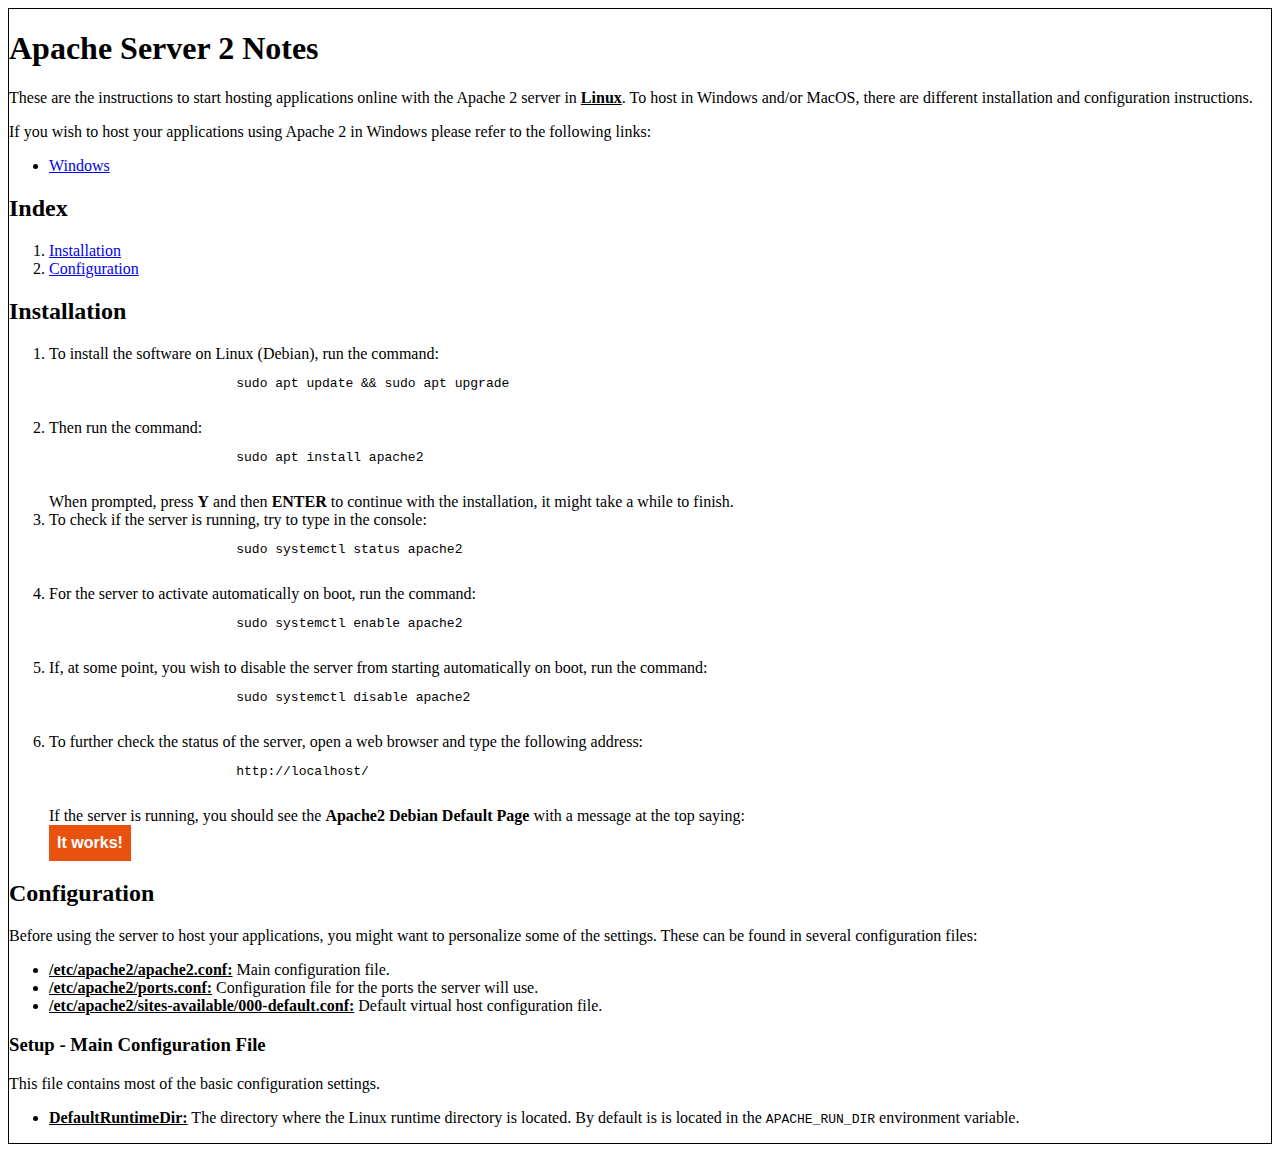
==== Apache2/installation.html @ 88843dd7 "Added a basic style to the application." ====
<!DOCTYPE html>
<html lang="en">

<head>
    <meta charset="UTF-8">
    <meta name="viewport" content="width=device-width, initial-scale=1.0">
    <title>Apache 2 Server - Notes</title>
</head>
<style>
    .main {
        border: 1px solid black;
        margin: 0 auto;
        max-width: 1800px;
    }

    .it-works {
        background-color: #E9510E;
        color: white;
        font-family: 'Arial', 'sans-serif';
        font-weight: bold;
        padding: 9px 6px 9px 6px;
        text-align: center;
        width: 70px;
    }
</style>

<body>
    <div class="main">
        <h1>Apache Server 2 Notes</h1>
        <div>
            <p>
                These are the instructions to start hosting applications online with
                the Apache 2 server in <b><u>Linux</u></b>. To host in Windows
                and/or MacOS, there are different installation and configuration
                instructions.
            </p>
            <p>
                If you wish to host your applications using Apache 2 in Windows
                please refer to the following links:
            <ul>
                <li><a href="https://httpd.apache.org/docs/2.4/platform/windows.html">Windows</a></li>
            </ul>
            </p>
        </div>
        <div>
            <h2>Index</h2>
            <ol>
                <li><a href="#installation">Installation</a></li>
                <li><a href="#configuration">Configuration</a></li>
            </ol>
        </div>
        <div>
            <h2 id="installation">Installation</h2>
            <ol>
                <li>
                    To install the software on Linux (Debian), run the command:
                    <pre>
                        <code>sudo apt update && sudo apt upgrade</code>
                    </pre>
                </li>

                <li>
                    Then run the command:
                    <pre>
                        <code>sudo apt install apache2</code>
                    </pre>
                    When prompted, press <b>Y</b> and then <b>ENTER</b> to continue
                    with the installation, it might take a while to finish.
                </li>
                <li>
                    To check if the server is running, try to type in the console:
                    <pre>
                        <code>sudo systemctl status apache2</code>
                    </pre>
                </li>
                <li>
                    For the server to activate automatically on boot, run the
                    command:
                    <pre>
                        <code>sudo systemctl enable apache2</code>
                    </pre>
                </li>
                <li>
                    If, at some point, you wish to disable the server from starting
                    automatically on boot, run the command:
                    <pre>
                        <code>sudo systemctl disable apache2</code>
                    </pre>
                </li>
                <li>
                    To further check the status of the server, open a web browser
                    and type the following address:
                    <pre>
                        <code>http://localhost/</code>
                    </pre>
                    If the server is running, you should see the <b>Apache2 Debian
                        Default Page</b> with a message at the top saying:
                    <div class="it-works">
                        It works!
                    </div>
                </li>
            </ol>
        </div>
        <div>
            <h2 id="configuration">Configuration</h2>
            <p>
                Before using the server to host your applications, you might
                want to personalize some of the settings. These can be found in
                several configuration files:
            </p>
            <ul>
                <li>
                    <u><b>/etc/apache2/apache2.conf:</b></u> Main configuration file.
                </li>
                <li>
                    <u><b>/etc/apache2/ports.conf:</b></u> Configuration file for the
                    ports the server will use.
                </li>
                <li>
                    <u><b>/etc/apache2/sites-available/000-default.conf:</b></u>
                    Default virtual host configuration file.
                </li>
            </ul>
        </div>
        <h3>Setup - Main Configuration File</h3>
        <p>
            This file contains most of the basic configuration settings.
        </p>
        <ul>
            <li>
                <u><b>DefaultRuntimeDir:</b></u> The directory where the Linux
                runtime directory is located. By default is is located in the
                <span><code>APACHE_RUN_DIR</code></span> environment variable.
            </li>
        </ul>
    </div>
</body>

</html>
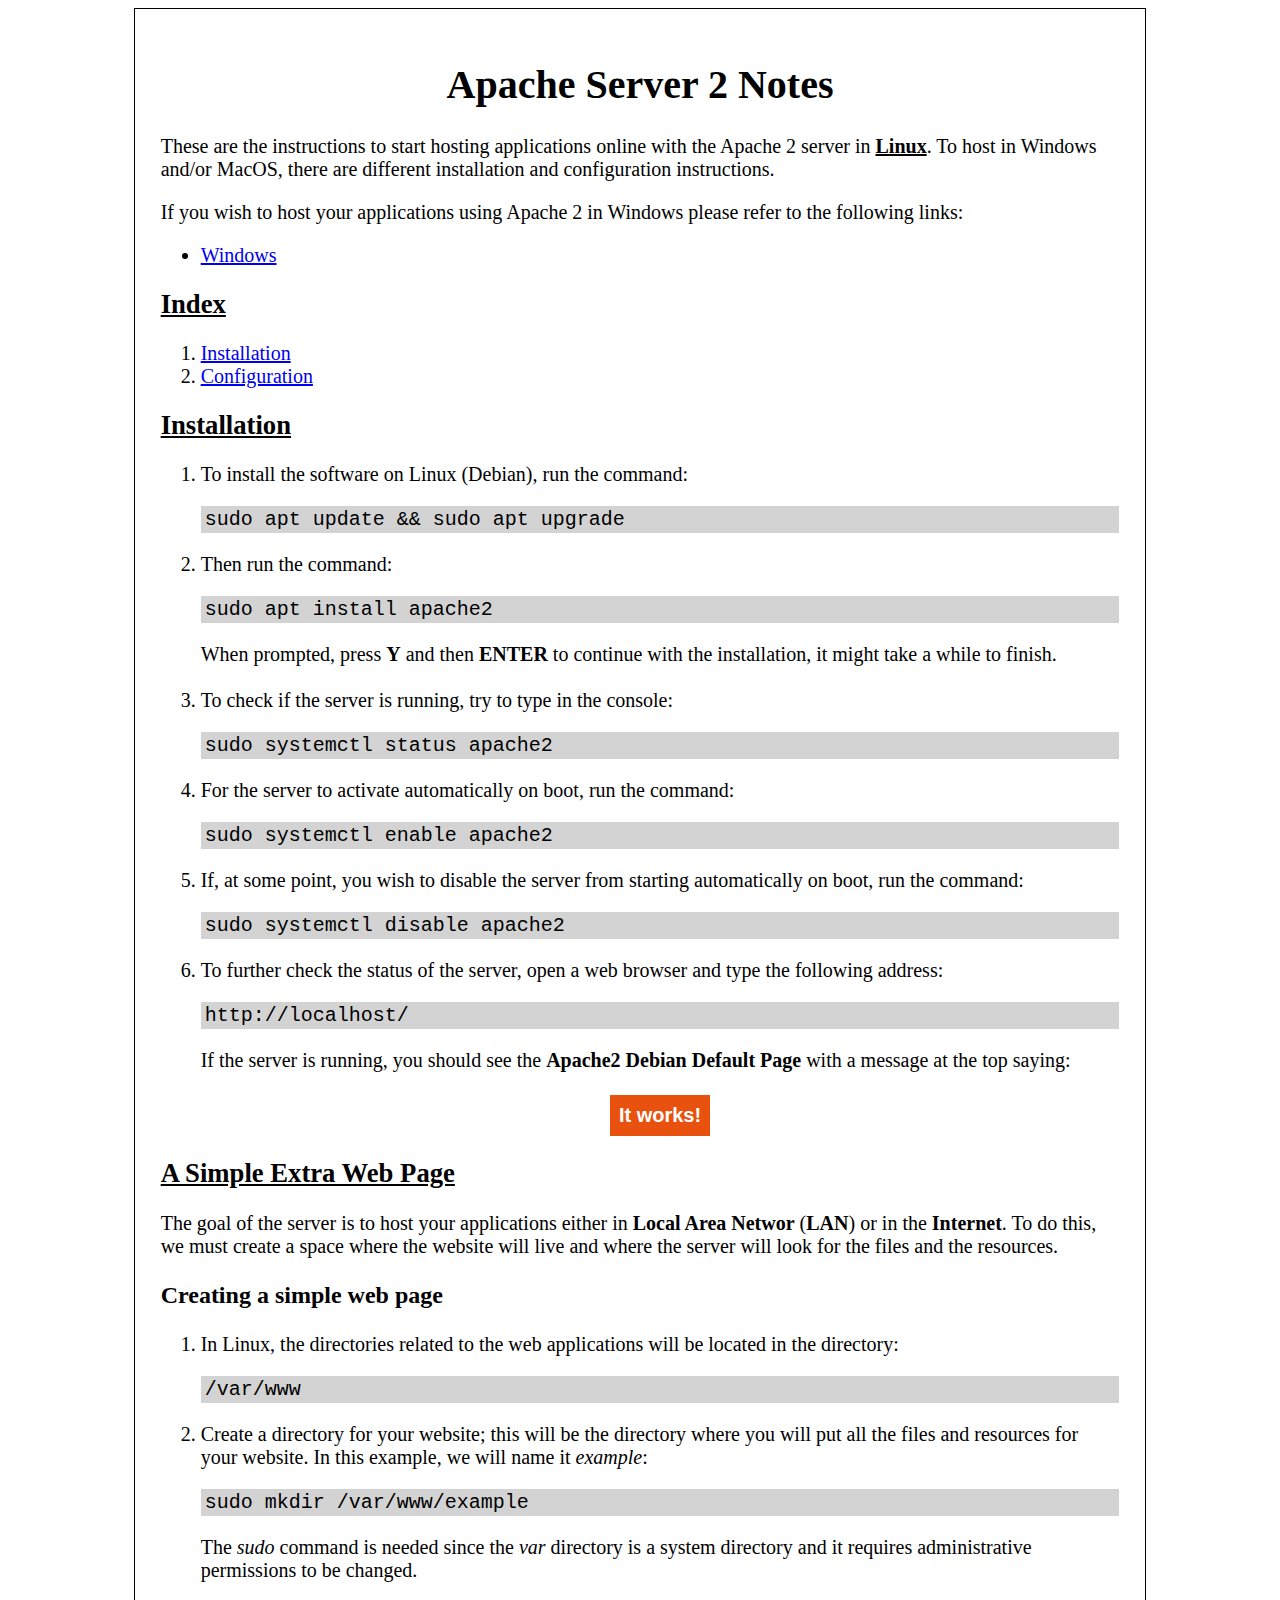
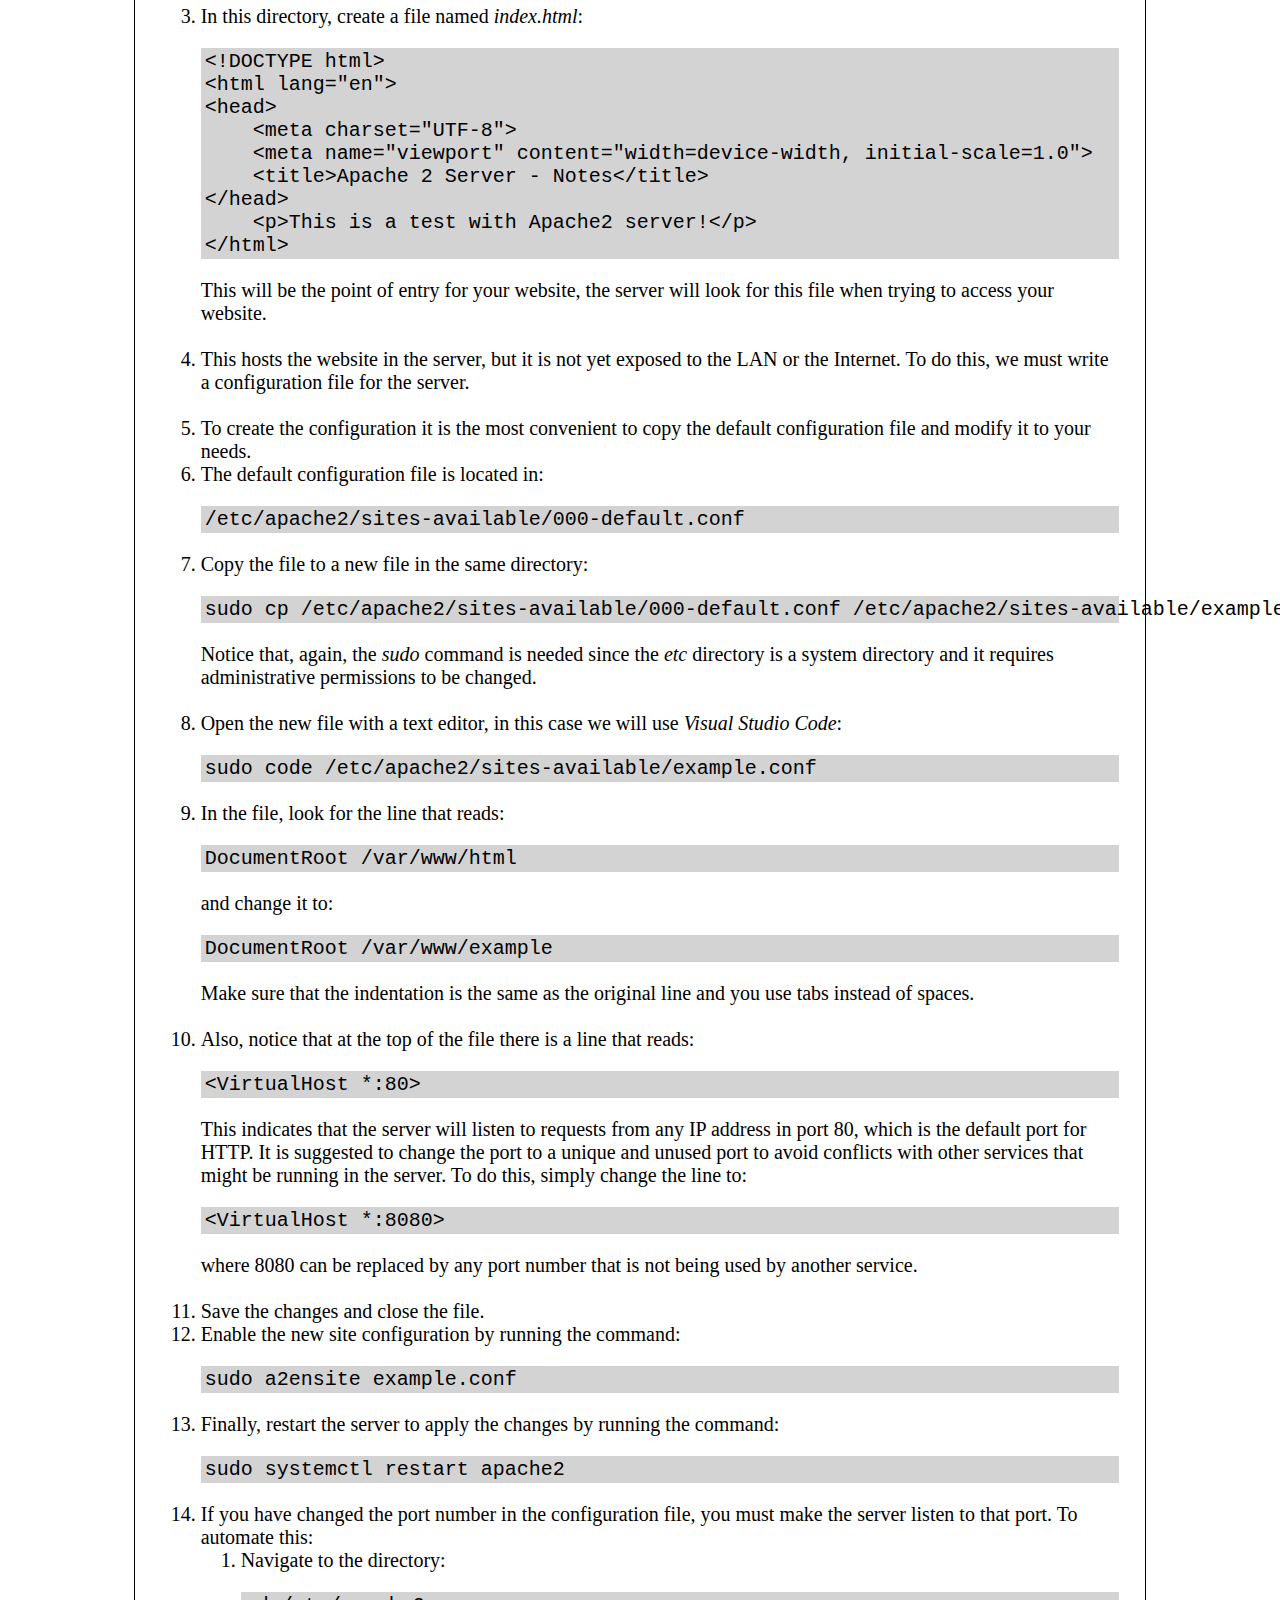
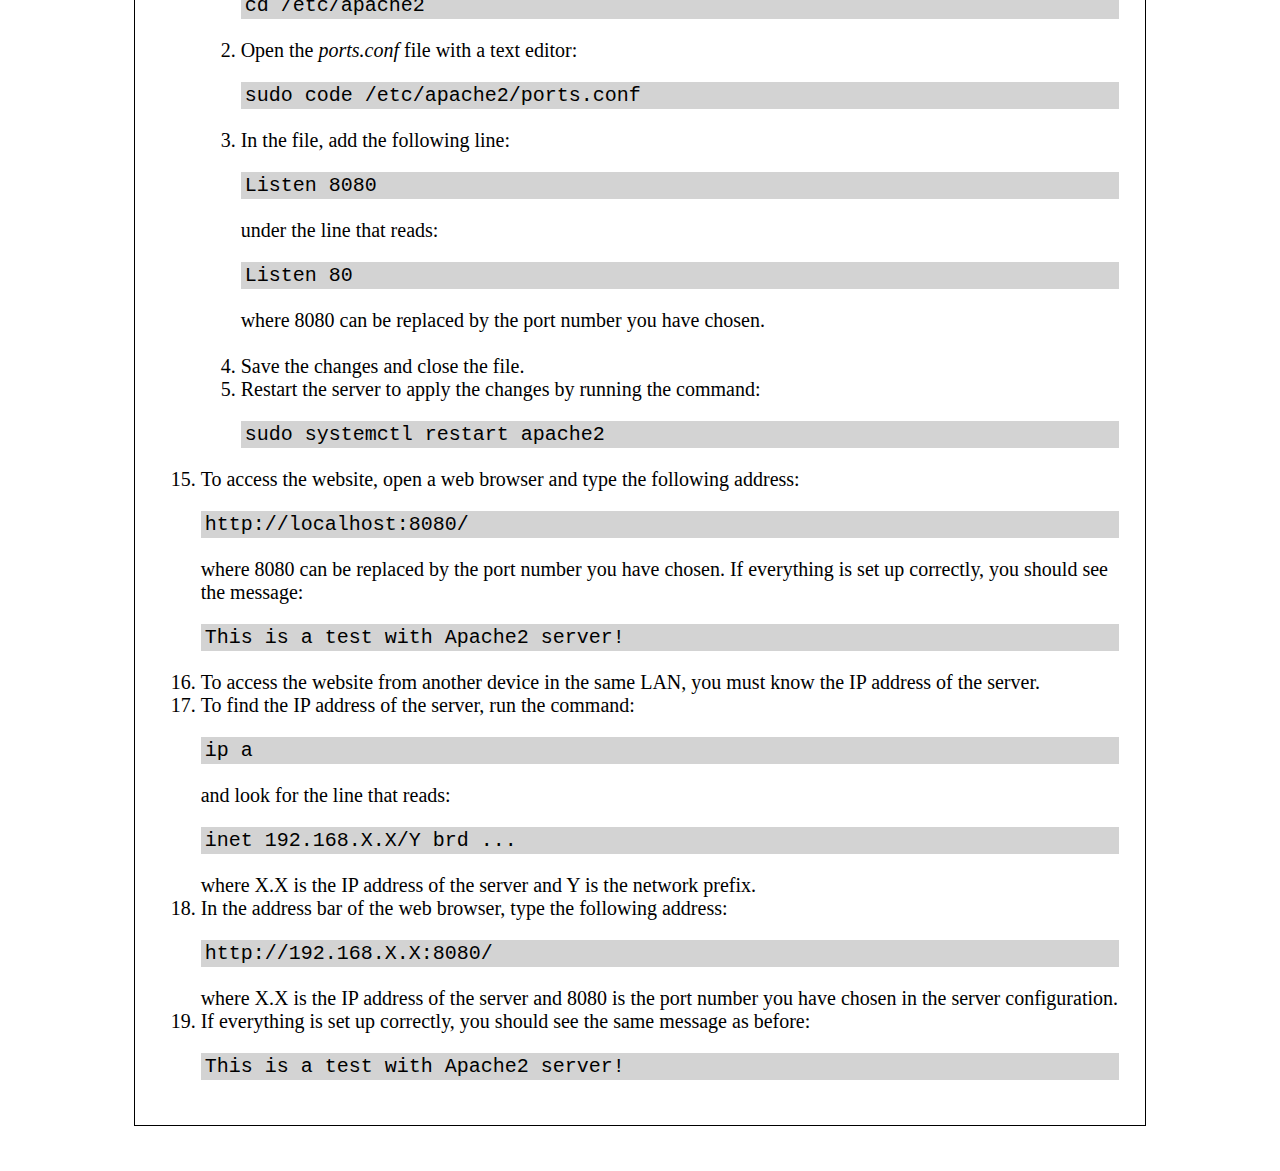
==== commit e48fa90e: "Added more entries." ====
--- a/Apache2/installation.html
+++ b/Apache2/installation.html
@@ -7,10 +7,40 @@
     <title>Apache 2 Server - Notes</title>
 </head>
 <style>
+    * {
+        box-sizing: border-box;
+        font-size: 15pt;
+    }
+
+    h1 {
+        font-size: 30pt;
+        text-align: center;
+    }
+
+    h2 {
+        font-size: 20pt;
+        text-decoration: underline;
+    }
+
+    h3 {
+        font-size: 18pt;
+    }
+
+    pre {
+        background-color: #D3D3D3;
+        padding: 2px 4px 2px 4px;
+    }
+
+    .centered {
+        display: flex;
+        justify-content: center;
+    }
+
     .main {
         border: 1px solid black;
         margin: 0 auto;
-        max-width: 1800px;
+        max-width: 80%;
+        padding: 2%;
     }
 
     .it-works {
@@ -20,7 +50,7 @@
         font-weight: bold;
         padding: 9px 6px 9px 6px;
         text-align: center;
-        width: 70px;
+        width: 100px;
     }
 </style>
 
@@ -46,7 +76,7 @@
             <h2>Index</h2>
             <ol>
                 <li><a href="#installation">Installation</a></li>
-                <li><a href="#configuration">Configuration</a></li>
+                <li><a href="#a-simple-extra-web-page">Configuration</a></li>
             </ol>
         </div>
         <div>
@@ -55,84 +85,226 @@
                 <li>
                     To install the software on Linux (Debian), run the command:
                     <pre>
-                        <code>sudo apt update && sudo apt upgrade</code>
-                    </pre>
+<code>sudo apt update && sudo apt upgrade</code>
+</pre>
                 </li>
 
                 <li>
                     Then run the command:
                     <pre>
-                        <code>sudo apt install apache2</code>
-                    </pre>
-                    When prompted, press <b>Y</b> and then <b>ENTER</b> to continue
-                    with the installation, it might take a while to finish.
-                </li>
-                <li>
-                    To check if the server is running, try to type in the console:
-                    <pre>
-                        <code>sudo systemctl status apache2</code>
-                    </pre>
+<code>sudo apt install apache2</code>
+</pre>
+                    When prompted, press <b>Y</b> and then <b>ENTER</b> to
+                    continue with the installation, it might take a while to
+                    finish.
+                </li><br>
+                <li>
+                    To check if the server is running, try to type in the
+                    console:
+                    <pre>
+<code>sudo systemctl status apache2</code>
+</pre>
                 </li>
                 <li>
                     For the server to activate automatically on boot, run the
                     command:
                     <pre>
-                        <code>sudo systemctl enable apache2</code>
-                    </pre>
-                </li>
-                <li>
-                    If, at some point, you wish to disable the server from starting
-                    automatically on boot, run the command:
-                    <pre>
-                        <code>sudo systemctl disable apache2</code>
-                    </pre>
-                </li>
-                <li>
-                    To further check the status of the server, open a web browser
-                    and type the following address:
-                    <pre>
-                        <code>http://localhost/</code>
-                    </pre>
-                    If the server is running, you should see the <b>Apache2 Debian
-                        Default Page</b> with a message at the top saying:
+<code>sudo systemctl enable apache2</code>
+</pre>
+                </li>
+                <li>
+                    If, at some point, you wish to disable the server from
+                    starting automatically on boot, run the command:
+                    <pre>
+<code>sudo systemctl disable apache2</code>
+</pre>
+                </li>
+                <li>
+                    To further check the status of the server, open a web
+                    browser and type the following address:
+                    <pre>
+<code>http://localhost/</code>
+</pre>
+                    If the server is running, you should see the <b>Apache2
+                        Debian Default Page</b> with a message at the top saying:
+
+                </li><br>
+                <div class="centered">
                     <div class="it-works">
                         It works!
                     </div>
-                </li>
+                </div>
             </ol>
         </div>
         <div>
-            <h2 id="configuration">Configuration</h2>
+            <h2 id="a-simple-extra-web-page">A Simple Extra Web Page</h2>
             <p>
-                Before using the server to host your applications, you might
-                want to personalize some of the settings. These can be found in
-                several configuration files:
+                The goal of the server is to host your applications either in
+                <b>Local Area Networ</b> (<b>LAN</b>) or in the <b>Internet</b>.
+                To do this, we must create a space where the website will live
+                and where the server will look for the files and the resources.
             </p>
-            <ul>
-                <li>
-                    <u><b>/etc/apache2/apache2.conf:</b></u> Main configuration file.
-                </li>
-                <li>
-                    <u><b>/etc/apache2/ports.conf:</b></u> Configuration file for the
-                    ports the server will use.
-                </li>
-                <li>
-                    <u><b>/etc/apache2/sites-available/000-default.conf:</b></u>
-                    Default virtual host configuration file.
-                </li>
-            </ul>
+            <h3>Creating a simple web page</h3>
+            <ol>
+                <li>
+                    In Linux, the directories related to the web applications
+                    will be located in the directory:
+                    <pre><code>/var/www</code></pre>
+                </li>
+                <li>
+                    Create a directory for your website; this will be the
+                    directory where you will put all the files and resources
+                    for your website. In this example, we will name it
+                    <i>example</i>:
+                    <pre><code>sudo mkdir /var/www/example</code></pre>
+                    The <i>sudo</i> command is needed since the <i>var</i> directory
+                    is a system directory and it requires administrative
+                    permissions to be changed.<br><br>
+                </li>
+                <li>
+                    In this directory, create a file named <i>index.html</i>:
+                    <pre>
+<code>&lt;!DOCTYPE html&gt;
+&lt;html lang="en"&gt;
+&lt;head&gt;
+    &lt;meta charset="UTF-8"&gt;
+    &lt;meta name="viewport" content="width=device-width, initial-scale=1.0"&gt;
+    &lt;title&gt;Apache 2 Server - Notes&lt;/title&gt;
+&lt;/head&gt;
+    &lt;p&gtThis is a test with Apache2 server!&lt;/p&gt
+&lt;/html&gt;</code>
+</pre>
+                    This will be the point of entry for your website, the server
+                    will look for this file when trying to access your website.
+                    <br><br>
+                </li>
+                <li>
+                    This hosts the website in the server, but it is not yet
+                    exposed to the LAN or the Internet. To do this, we must
+                    write a configuration file for the server.<br><br>
+                </li>
+                <li>
+                    To create the configuration it is the most convenient to
+                    copy the default configuration file and modify it to your
+                    needs.
+                </li>
+                <li>
+                    The default configuration file is located in:
+                    <pre><code>/etc/apache2/sites-available/000-default.conf</code></pre>
+                </li>
+                <li>
+                    Copy the file to a new file in the same directory:
+                    <pre><code>sudo cp /etc/apache2/sites-available/000-default.conf /etc/apache2/sites-available/example.conf</code></pre>
+                    Notice that, again, the <i>sudo</i> command is needed since
+                    the <i>etc</i> directory is a system directory and it
+                    requires administrative permissions to be changed.<br><br>
+                </li>
+                <li>
+                    Open the new file with a text editor, in this case we will
+                    use <i>Visual Studio Code</i>:
+                    <pre><code>sudo code /etc/apache2/sites-available/example.conf</code></pre>
+                </li>
+                <li>
+                    In the file, look for the line that reads:
+                    <pre><code>DocumentRoot /var/www/html</code></pre>
+                    and change it to:
+                    <pre><code>DocumentRoot /var/www/example</code></pre>
+                    Make sure that the indentation is the same as the original
+                    line and you use tabs instead of spaces.<br><br>
+                </li>
+                <li>
+                    Also, notice that at the top of the file there is a line
+                    that reads:
+                    <pre><code>&lt;VirtualHost *:80&gt;</code></pre>
+                    This indicates that the server will listen to requests from
+                    any IP address in port 80, which is the default port for
+                    HTTP. It is suggested to change the port to a unique and
+                    unused port to avoid conflicts with other services that
+                    might be running in the server. To do this, simply change
+                    the line to:
+                    <pre><code>&lt;VirtualHost *:8080&gt;</code></pre>
+                    where 8080 can be replaced by any port number that is not
+                    being used by another service.<br><br>
+                </li>
+                <li>
+                    Save the changes and close the file.
+                </li>
+                <li>
+                    Enable the new site configuration by running the command:
+                    <pre><code>sudo a2ensite example.conf</code></pre>
+                </li>
+                <li>
+                    Finally, restart the server to apply the changes by running
+                    the command:
+                    <pre><code>sudo systemctl restart apache2</code></pre>
+                </li>
+                <li>
+                    If you have changed the port number in the configuration
+                    file, you must make the server listen to that port. To
+                    automate this:
+                    <ol>
+                        <li>
+                            Navigate to the directory:
+                            <pre><code>cd /etc/apache2</code></pre>
+                        </li>
+                        <li>
+                            Open the <i>ports.conf</i> file with a text editor:
+                            <pre><code>sudo code /etc/apache2/ports.conf</code></pre>
+                        </li>
+                        <li>
+                            In the file, add the following line:
+                            <pre><code>Listen 8080</code></pre>
+                            under the line that reads:
+                            <pre><code>Listen 80</code></pre>
+                            where 8080 can be replaced by the port number you
+                            have chosen.<br><br>
+                        </li>
+                        <li>
+                            Save the changes and close the file.
+                        </li>
+                        <li>
+                            Restart the server to apply the changes by running
+                            the command:
+                            <pre><code>sudo systemctl restart apache2</code></pre>
+                        </li>
+                    </ol>
+                </li>
+                <li>
+                    To access the website, open a web browser and type the
+                    following address:
+                    <pre><code>http://localhost:8080/</code></pre>
+                    where 8080 can be replaced by the port number you have
+                    chosen. If everything is set up correctly, you should see
+                    the message:
+                    <pre><code>This is a test with Apache2 server!</code></pre>
+                </li>
+                <li>
+                    To access the website from another device in the same LAN,
+                    you must know the IP address of the server.
+                </li>
+                <li>
+                    To find the IP address of the server, run the command:
+                    <pre><code>ip a</code></pre>
+                    and look for the line that reads:
+                    <pre><code>inet 192.168.X.X/Y brd ...</code></pre>
+                    where X.X is the IP address of the server and Y is the
+                    network prefix.
+                </li>
+                <li>
+                    In the address bar of the web browser, type the following
+                    address:
+                    <pre><code>http://192.168.X.X:8080/</code></pre>
+                    where X.X is the IP address of the server and 8080 is the
+                    port number you have chosen in the server configuration.
+                </li>
+                <li>
+                    If everything is set up correctly, you should see the same
+                    message as before:
+                    <pre><code>This is a test with Apache2 server!</code></pre>
+                </li>
+            </ol>
+
         </div>
-        <h3>Setup - Main Configuration File</h3>
-        <p>
-            This file contains most of the basic configuration settings.
-        </p>
-        <ul>
-            <li>
-                <u><b>DefaultRuntimeDir:</b></u> The directory where the Linux
-                runtime directory is located. By default is is located in the
-                <span><code>APACHE_RUN_DIR</code></span> environment variable.
-            </li>
-        </ul>
     </div>
 </body>
 
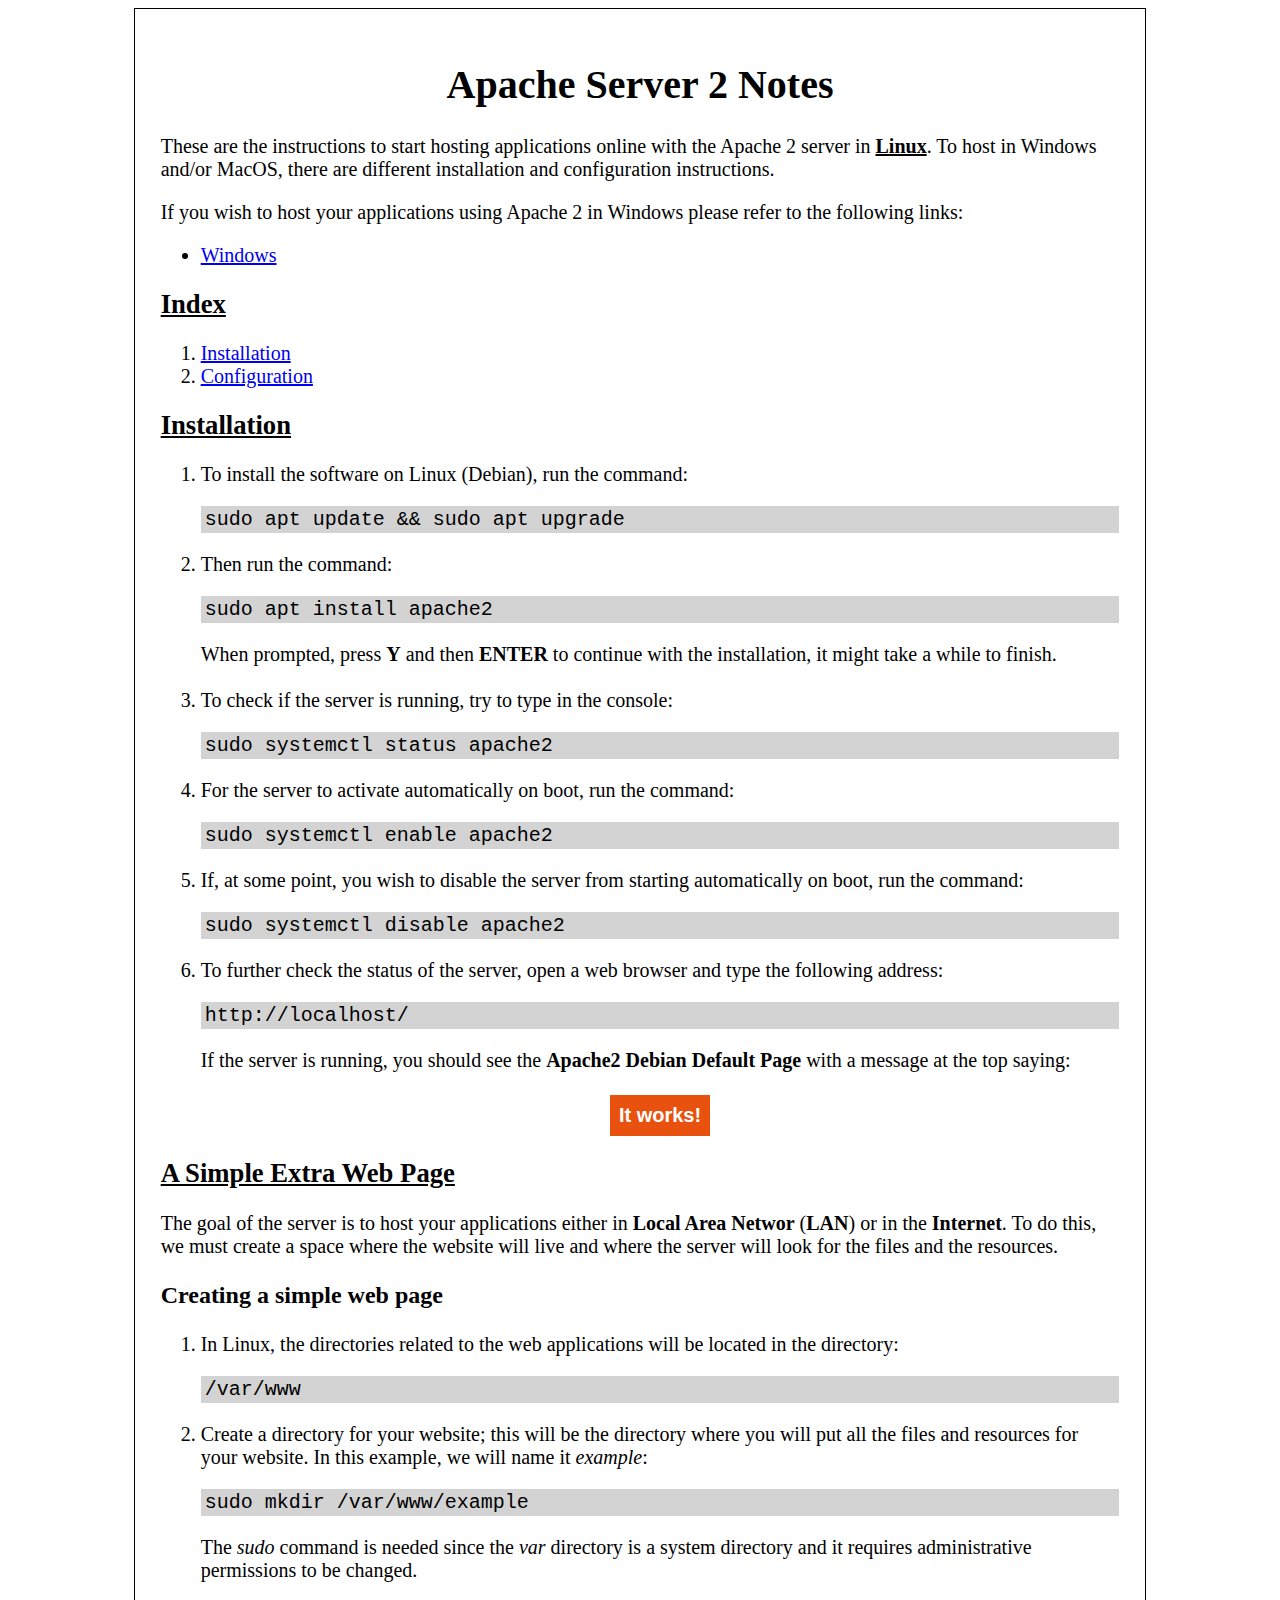
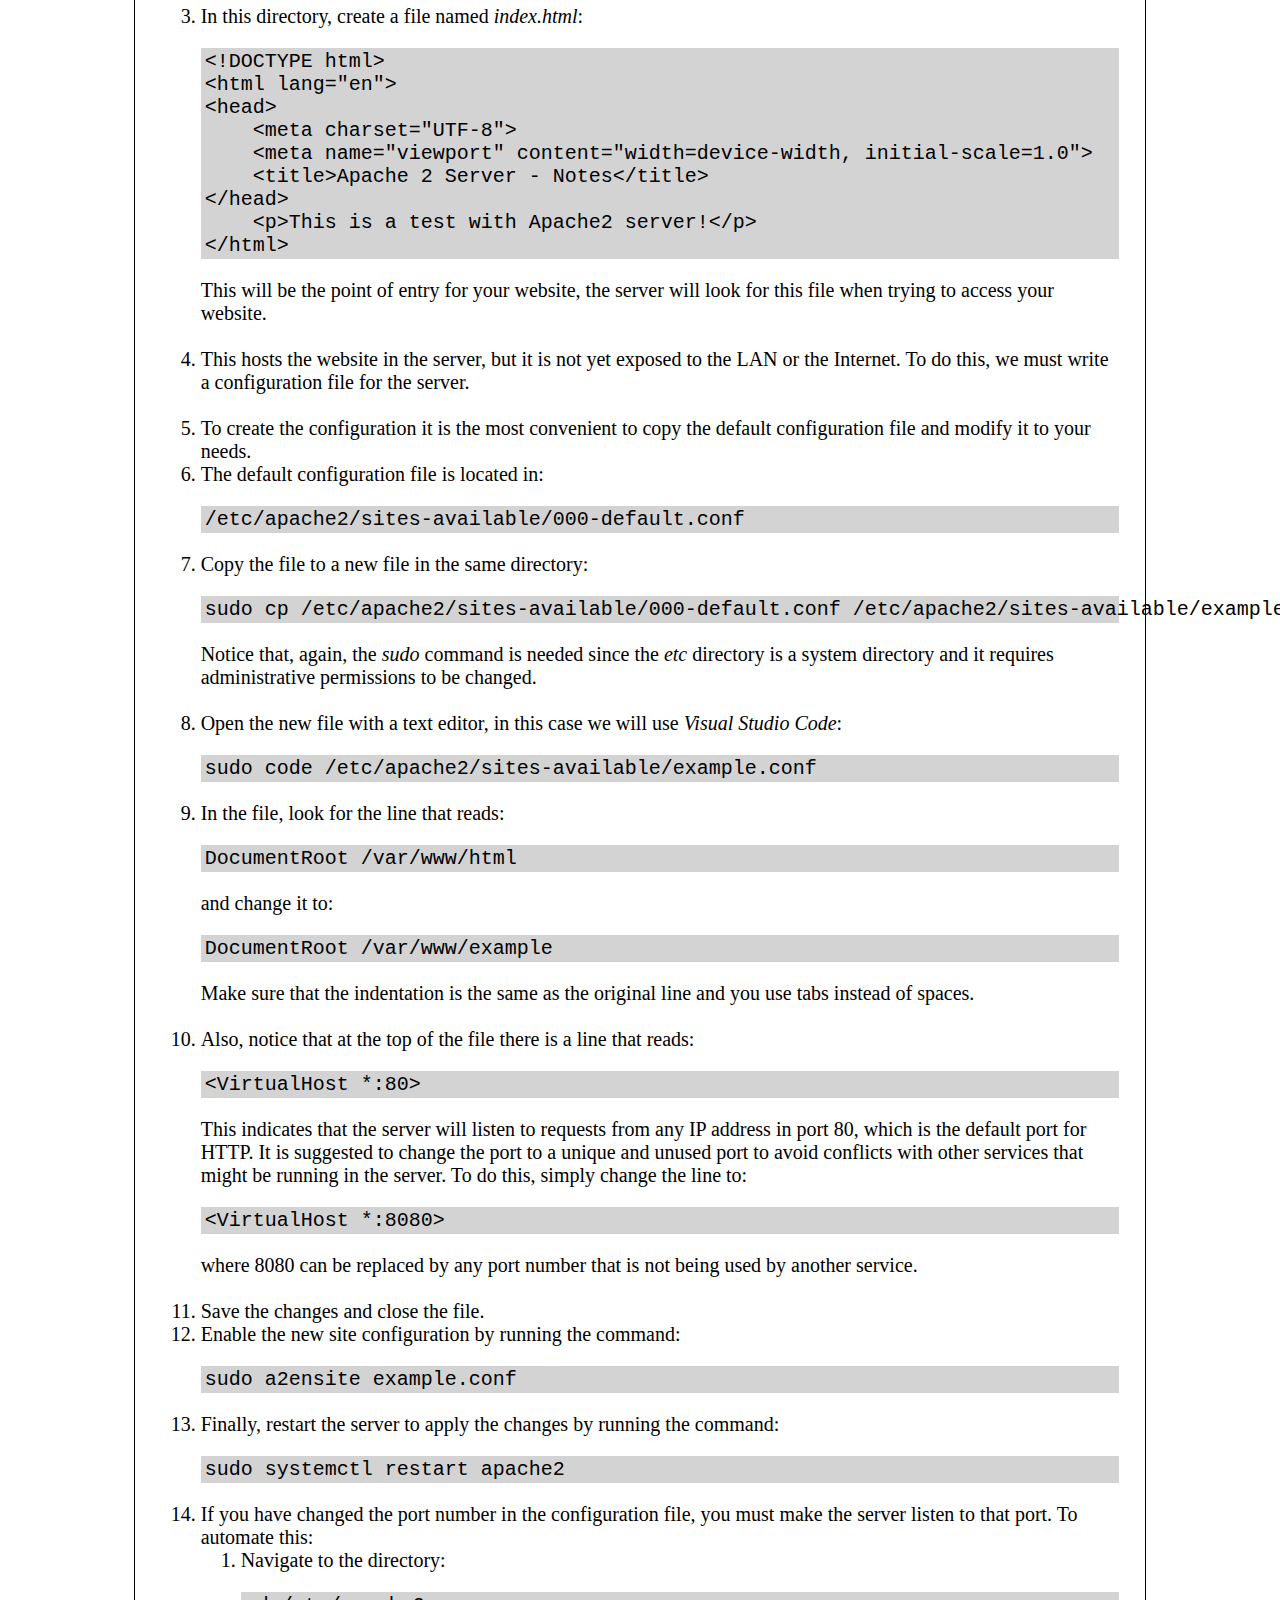
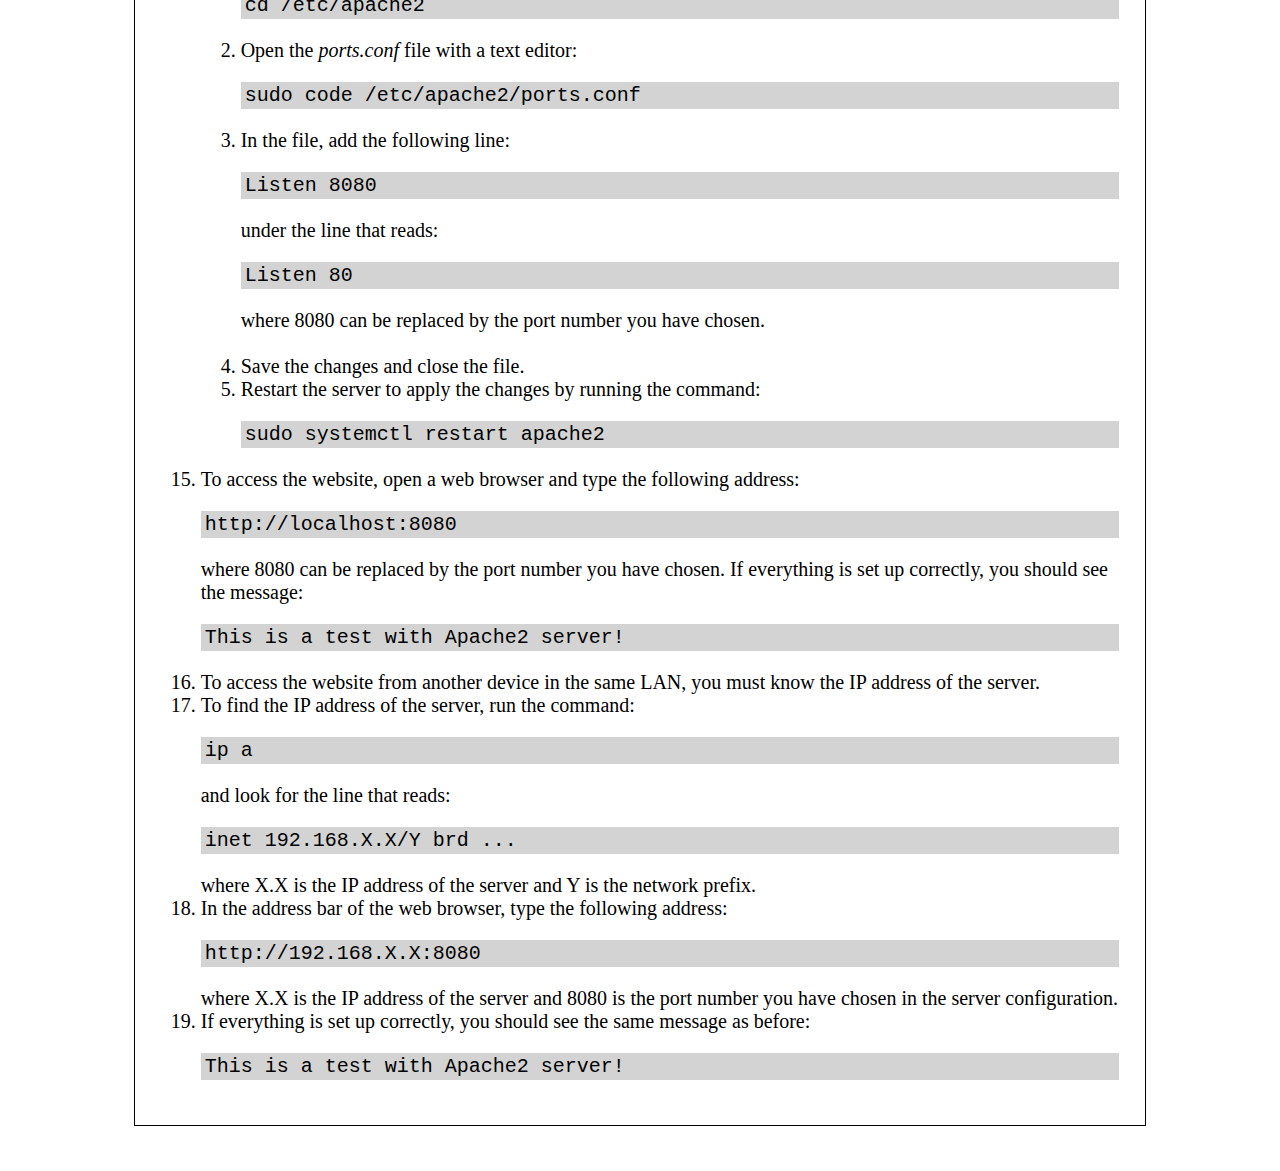
==== commit 3cde18d8: "Removed useless slashes." ====
--- a/Apache2/installation.html
+++ b/Apache2/installation.html
@@ -272,7 +272,7 @@
                 <li>
                     To access the website, open a web browser and type the
                     following address:
-                    <pre><code>http://localhost:8080/</code></pre>
+                    <pre><code>http://localhost:8080</code></pre>
                     where 8080 can be replaced by the port number you have
                     chosen. If everything is set up correctly, you should see
                     the message:
@@ -293,7 +293,7 @@
                 <li>
                     In the address bar of the web browser, type the following
                     address:
-                    <pre><code>http://192.168.X.X:8080/</code></pre>
+                    <pre><code>http://192.168.X.X:8080</code></pre>
                     where X.X is the IP address of the server and 8080 is the
                     port number you have chosen in the server configuration.
                 </li>
@@ -303,7 +303,6 @@
                     <pre><code>This is a test with Apache2 server!</code></pre>
                 </li>
             </ol>
-
         </div>
     </div>
 </body>
